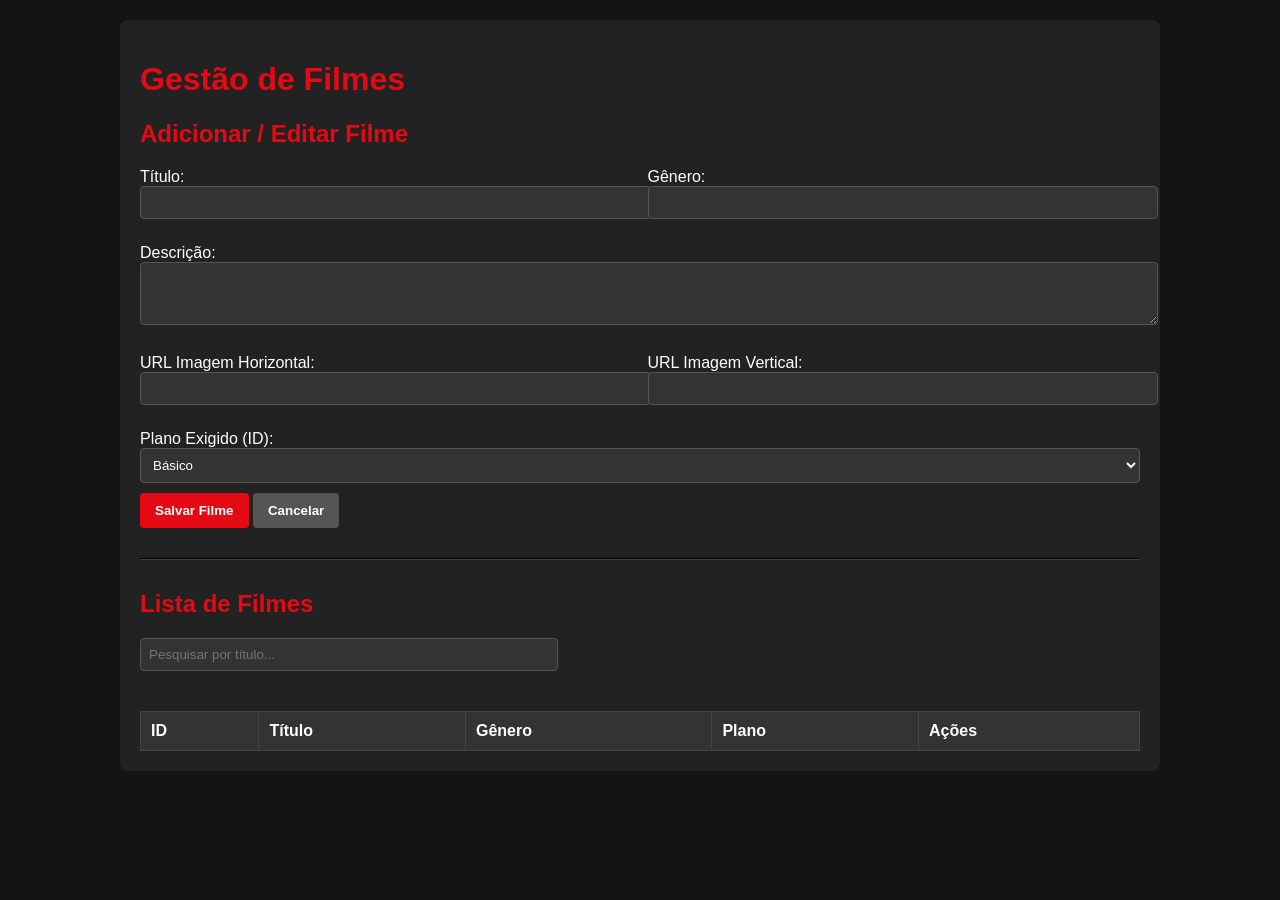
==== src/main/resources/templates/AdminFilmesController/adminFilmes.html @ 46c1ff90 "reorganização da pasta model" ====
<!DOCTYPE html>
<html lang="pt-BR">
<head>
    <meta charset="UTF-8">
    <meta name="viewport" content="width=device-width, initial-scale=1.0">
    <title>Painel Admin - MediaFlix</title>
    <style>
        body { font-family: Arial, sans-serif; background-color: #141414; color: #fff; margin: 0; padding: 20px; }
        .container { max-width: 1000px; margin: auto; background: #222; padding: 20px; border-radius: 8px; }
        h1, h2 { color: #e50914; }
        table { width: 100%; border-collapse: collapse; margin-top: 20px; }
        th, td { padding: 10px; border: 1px solid #444; text-align: left; }
        th { background-color: #333; }
        input, select, textarea { width: 100%; padding: 8px; margin-bottom: 10px; background: #333; color: white; border: 1px solid #555; border-radius: 4px; }
        button { background-color: #e50914; color: white; border: none; padding: 10px 15px; cursor: pointer; border-radius: 4px; font-weight: bold; }
        button:hover { background-color: #f40612; }
        .btn-edit { background-color: #0071eb; }
        .btn-delete { background-color: #b9090b; }
        .form-container { display: flex; gap: 15px; flex-wrap: wrap; }
        .form-group { flex: 1 1 48%; }
        #search-bar { width: 100%; max-width: 400px; margin-bottom: 20px; }
    </style>
</head>
<body>
<div class="container">
    <h1>Gestão de Filmes</h1>

    <h2>Adicionar / Editar Filme</h2>
    <form id="filmeForm">
        <input type="hidden" id="filmeId">
        <div class="form-container">
            <div class="form-group">
                <label>Título:</label>
                <input type="text" id="titulo" required>
            </div>
            <div class="form-group">
                <label>Gênero:</label>
                <input type="text" id="genero" required>
            </div>
            <div class="form-group" style="flex: 1 1 100%;">
                <label>Descrição:</label>
                <textarea id="descricao" rows="3" required></textarea>
            </div>
            <div class="form-group">
                <label>URL Imagem Horizontal:</label>
                <input type="text" id="imgHoriz">
            </div>
            <div class="form-group">
                <label>URL Imagem Vertical:</label>
                <input type="text" id="imgVert">
            </div>
            <div class="form-group">
                <label>Plano Exigido (ID):</label>
                <select id="planoId" required>
                    <option value="1">Básico</option>
                    <option value="2">Padrão</option>
                    <option value="3">Premium</option>
                </select>
            </div>
        </div>
        <button type="submit" id="btnSalvar">Salvar Filme</button>
        <button type="button" onclick="limparFormulario()" style="background-color: #555;">Cancelar</button>
    </form>

    <hr style="border-color: #444; margin: 30px 0;">

    <h2>Lista de Filmes</h2>
    <input type="text" id="search-bar" placeholder="Pesquisar por título..." onkeyup="filtrarFilmes()">

    <table>
        <thead>
        <tr>
            <th>ID</th>
            <th>Título</th>
            <th>Gênero</th>
            <th>Plano</th>
            <th>Ações</th>
        </tr>
        </thead>
        <tbody id="tabela-filmes">
        <!-- Preenchido via JS -->
        </tbody>
    </table>
</div>

<script src="/js/admin.js"></script>
</body>
</html>
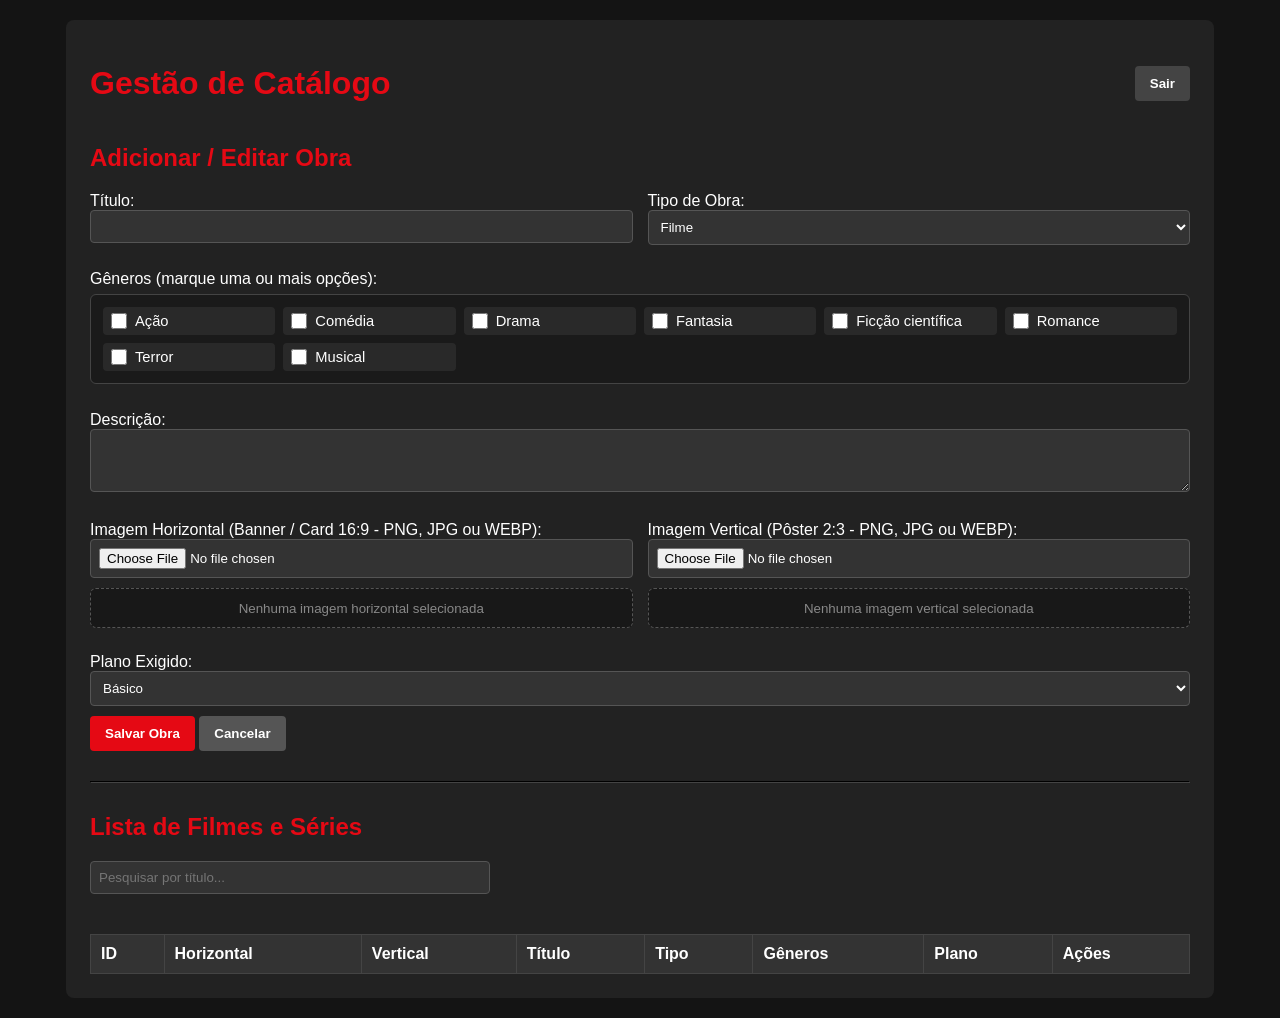
==== commit 9919adcb: "sistema de sugestão de fimes criado" ====
--- a/src/main/resources/templates/AdminFilmesController/adminFilmes.html
+++ b/src/main/resources/templates/AdminFilmesController/adminFilmes.html
@@ -6,51 +6,99 @@
     <title>Painel Admin - MediaFlix</title>
     <style>
         body { font-family: Arial, sans-serif; background-color: #141414; color: #fff; margin: 0; padding: 20px; }
-        .container { max-width: 1000px; margin: auto; background: #222; padding: 20px; border-radius: 8px; }
+        .container { max-width: 1100px; margin: auto; background: #222; padding: 24px; border-radius: 8px; }
+        .top-bar { display: flex; justify-content: space-between; align-items: center; margin-bottom: 10px; }
         h1, h2 { color: #e50914; }
         table { width: 100%; border-collapse: collapse; margin-top: 20px; }
-        th, td { padding: 10px; border: 1px solid #444; text-align: left; }
+        th, td { padding: 10px; border: 1px solid #444; text-align: left; vertical-align: middle; }
         th { background-color: #333; }
-        input, select, textarea { width: 100%; padding: 8px; margin-bottom: 10px; background: #333; color: white; border: 1px solid #555; border-radius: 4px; }
+        input[type="text"], input[type="file"], select, textarea { width: 100%; padding: 8px; margin-bottom: 10px; background: #333; color: white; border: 1px solid #555; border-radius: 4px; box-sizing: border-box; }
         button { background-color: #e50914; color: white; border: none; padding: 10px 15px; cursor: pointer; border-radius: 4px; font-weight: bold; }
         button:hover { background-color: #f40612; }
-        .btn-edit { background-color: #0071eb; }
+        .btn-edit { background-color: #0071eb; margin-right: 6px; }
         .btn-delete { background-color: #b9090b; }
         .form-container { display: flex; gap: 15px; flex-wrap: wrap; }
         .form-group { flex: 1 1 48%; }
         #search-bar { width: 100%; max-width: 400px; margin-bottom: 20px; }
+        .generos-grid { display: grid; grid-template-columns: repeat(auto-fill, minmax(165px, 1fr)); gap: 8px; background: #1a1a1a; padding: 12px; border: 1px solid #444; border-radius: 6px; margin-top: 6px; margin-bottom: 12px; }
+        .genero-option { display: flex; align-items: center; gap: 8px; cursor: pointer; font-size: 0.92rem; padding: 6px 8px; border-radius: 4px; background: #292929; transition: background 0.2s; }
+        .genero-option:hover { background: #383838; }
+        .genero-option input[type="checkbox"] { width: 16px; height: 16px; accent-color: #e50914; margin: 0; cursor: pointer; }
+        .badge-tipo { display: inline-block; padding: 3px 8px; border-radius: 4px; font-size: 0.78rem; font-weight: bold; }
+        .badge-filme { background: #2e7d32; color: #fff; }
+        .badge-serie { background: #1565c0; color: #fff; }
+        .preview-box { background: #181818; border: 1px dashed #555; border-radius: 6px; padding: 10px; text-align: center; margin-bottom: 10px; }
+        .preview-horiz { width: 220px; height: 124px; object-fit: cover; border-radius: 4px; display: none; margin: 0 auto; }
+        .preview-vert { width: 100px; height: 150px; object-fit: cover; border-radius: 4px; display: none; margin: 0 auto; }
+        .thumb-horiz { width: 80px; height: 45px; object-fit: cover; border-radius: 3px; }
+        .thumb-vert { width: 40px; height: 60px; object-fit: cover; border-radius: 3px; }
     </style>
 </head>
 <body>
 <div class="container">
-    <h1>Gestão de Filmes</h1>
+    <div class="top-bar">
+        <h1>Gestão de Catálogo</h1>
+        <button type="button" id="btn-logout" style="background-color: #444;">Sair</button>
+    </div>
 
-    <h2>Adicionar / Editar Filme</h2>
+    <h2>Adicionar / Editar Obra</h2>
     <form id="filmeForm">
         <input type="hidden" id="filmeId">
+        <input type="hidden" id="imgHorizAtual">
+        <input type="hidden" id="imgVertAtual">
+
         <div class="form-container">
             <div class="form-group">
                 <label>Título:</label>
                 <input type="text" id="titulo" required>
             </div>
             <div class="form-group">
-                <label>Gênero:</label>
-                <input type="text" id="genero" required>
+                <label>Tipo de Obra:</label>
+                <select id="tipo" required>
+                    <option value="FILME">Filme</option>
+                    <option value="SERIE">Série</option>
+                </select>
             </div>
+
+            <div class="form-group" style="flex: 1 1 100%;">
+                <label>Gêneros (marque uma ou mais opções):</label>
+                <div class="generos-grid" id="generos-checkbox-group">
+                    <label class="genero-option"><input type="checkbox" name="generos" value="Ação"> Ação</label>
+                    <label class="genero-option"><input type="checkbox" name="generos" value="Comédia"> Comédia</label>
+                    <label class="genero-option"><input type="checkbox" name="generos" value="Drama"> Drama</label>
+                    <label class="genero-option"><input type="checkbox" name="generos" value="Fantasia"> Fantasia</label>
+                    <label class="genero-option"><input type="checkbox" name="generos" value="Ficção científica"> Ficção científica</label>
+                    <label class="genero-option"><input type="checkbox" name="generos" value="Romance"> Romance</label>
+                    <label class="genero-option"><input type="checkbox" name="generos" value="Terror"> Terror</label>
+                    <label class="genero-option"><input type="checkbox" name="generos" value="Musical"> Musical</label>
+                </div>
+            </div>
+
             <div class="form-group" style="flex: 1 1 100%;">
                 <label>Descrição:</label>
                 <textarea id="descricao" rows="3" required></textarea>
             </div>
+
             <div class="form-group">
-                <label>URL Imagem Horizontal:</label>
-                <input type="text" id="imgHoriz">
+                <label>Imagem Horizontal (Banner / Card 16:9 - PNG, JPG ou WEBP):</label>
+                <input type="file" id="imgHorizFile" accept="image/png, image/jpeg, image/webp">
+                <div class="preview-box">
+                    <img id="previewHoriz" class="preview-horiz" alt="Prévia Horizontal">
+                    <small id="labelHoriz" style="color: #888;">Nenhuma imagem horizontal selecionada</small>
+                </div>
             </div>
+
             <div class="form-group">
-                <label>URL Imagem Vertical:</label>
-                <input type="text" id="imgVert">
+                <label>Imagem Vertical (Pôster 2:3 - PNG, JPG ou WEBP):</label>
+                <input type="file" id="imgVertFile" accept="image/png, image/jpeg, image/webp">
+                <div class="preview-box">
+                    <img id="previewVert" class="preview-vert" alt="Prévia Vertical">
+                    <small id="labelVert" style="color: #888;">Nenhuma imagem vertical selecionada</small>
+                </div>
             </div>
+
             <div class="form-group">
-                <label>Plano Exigido (ID):</label>
+                <label>Plano Exigido:</label>
                 <select id="planoId" required>
                     <option value="1">Básico</option>
                     <option value="2">Padrão</option>
@@ -58,28 +106,30 @@
                 </select>
             </div>
         </div>
-        <button type="submit" id="btnSalvar">Salvar Filme</button>
+
+        <button type="submit" id="btnSalvar">Salvar Obra</button>
         <button type="button" onclick="limparFormulario()" style="background-color: #555;">Cancelar</button>
     </form>
 
     <hr style="border-color: #444; margin: 30px 0;">
 
-    <h2>Lista de Filmes</h2>
+    <h2>Lista de Filmes e Séries</h2>
     <input type="text" id="search-bar" placeholder="Pesquisar por título..." onkeyup="filtrarFilmes()">
 
     <table>
         <thead>
         <tr>
             <th>ID</th>
+            <th>Horizontal</th>
+            <th>Vertical</th>
             <th>Título</th>
-            <th>Gênero</th>
+            <th>Tipo</th>
+            <th>Gêneros</th>
             <th>Plano</th>
             <th>Ações</th>
         </tr>
         </thead>
-        <tbody id="tabela-filmes">
-        <!-- Preenchido via JS -->
-        </tbody>
+        <tbody id="tabela-filmes"></tbody>
     </table>
 </div>
 
